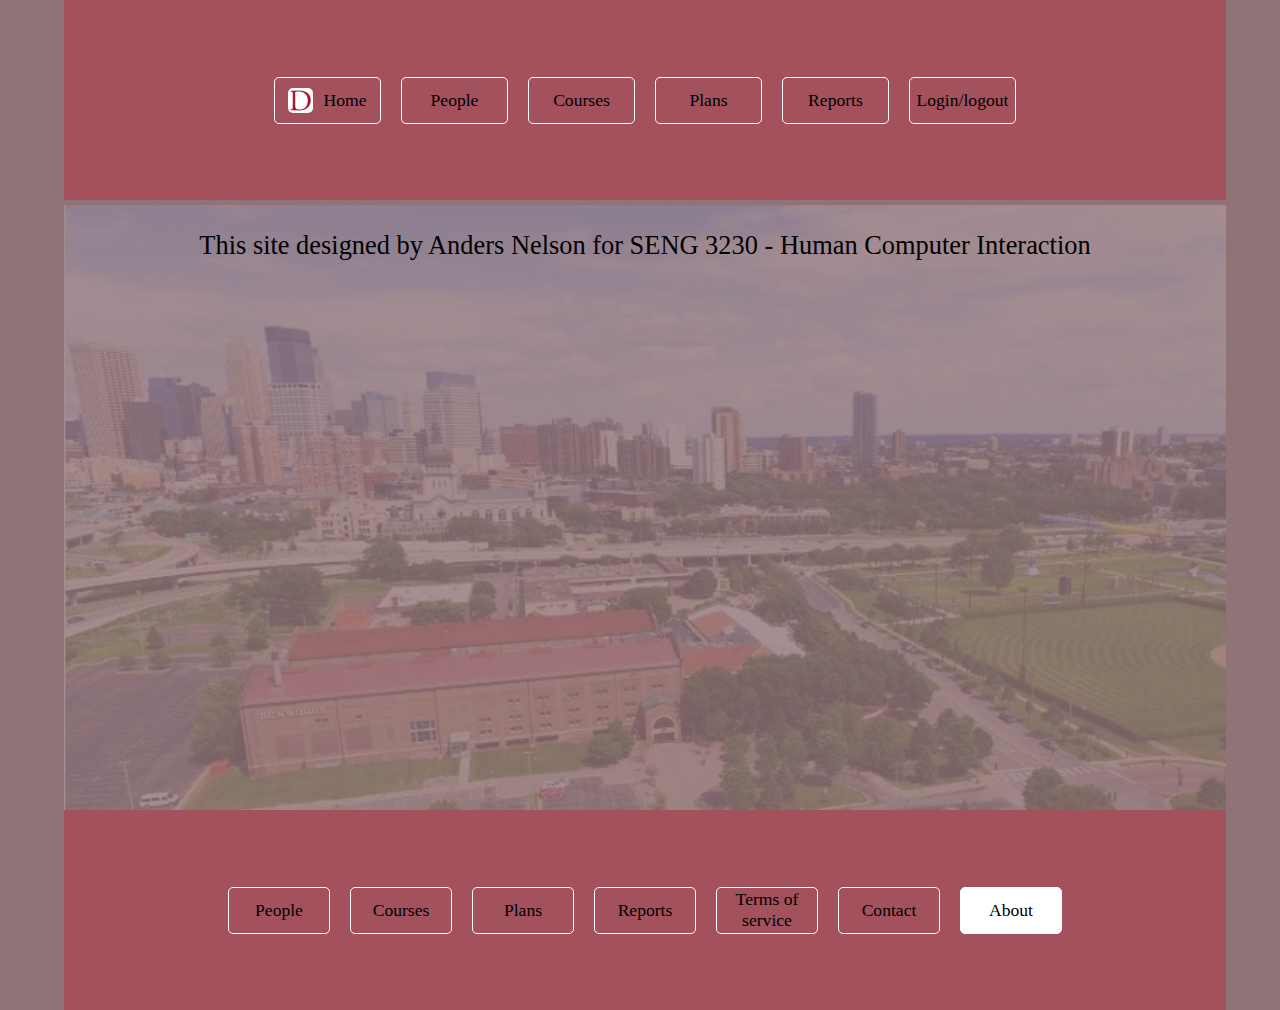
==== about.html @ a8701d01 "initial commit" ====
<!DOCTYPE html>
<html>

<head>
    <meta charset="utf-8">
    <meta name="description" content="Dunwoody advising application">
    <meta name="keywords" content="advising, student, academic plan, courses">
    <meta name="author" content="Anders Nelson">
    <meta name="viewport" content="width=device-width, initial-scale=1">
    <title>HCI Assignment 4 - About</title>
    <link rel="stylesheet" href="css/style.css">
</head>

<body>
    <div id="content">
        <div id="headstruct">
            <div id="top_button_wrapper">
                <!--Flex container for button items-->
                <a href='index.html'><div class="button top_button"><img id="logo" src="img/dunwoody_logo.jpg" alt="Dunwoody logo">Home</div></a>
                <a href='people.html'><div class="button top_button">People</div></a>
                <div class="button top_button">Courses</div>
                <div class="button top_button">Plans</div>
                <div class="button top_button">Reports</div>
                <div class="button top_button">Login/logout</div>
            </div>
        </div>
        <div id="body_container">
            <!-- <div><img id="bg_img" src="./img/campus.jpg" alt="campus background"> -->
            <!-- </div> -->
                <p id="about_section">
                    This site designed by Anders Nelson for SENG 3230 - Human Computer Interaction
                </p>

            </div>
                <div id="footer_container">
                    <div id="bottom_button_wrapper">
                        <a href='people.html'><div class="button bottom_button">People</div></a>
                        <div class="button bottom_button">Courses</div>
                        <div class="button bottom_button">Plans</div>
                        <div class="button bottom_button">Reports</div>
                        <div class="button bottom_button hide_small">Terms of service</div>
                        <div class="button bottom_button hide_small">Contact</div>
                        <div class="button bottom_button current">About</div>

                    </div>
                </div>
        </div>


</body>

</html>
---- css/style.css ----
/*  
I decided to use a monochromatic color scheme for the website.  The site is primarily information focused, 
so I wanted the colors not to be overwhelming.  I wanted to do something in red because of the Dunwoody colors, but I felt like the red 
that Dunwoody uses is kind of too much.  I picked a gray for the background and am then using the complementary red for the header and footer.

So, the base gray is: #8F7377
Complementary red: #A2515D 

In the interest of keeping things simple, the header and footer will have the red accent, and the body and the 
areas outside of the main container will use the gray.  Fonts look good in black on these colors, and using white for button outlines provides some good contrast.
*/

/* 
For font, I looked at global web-safe fonts and chose to go with the Georgia font.  I like how it looks, 
and it seems to be compatible with all major browsers.
I played around with the font sizes for h1 and h2, since those are the headings I am using on this page.
I settled on 2em for h1 and 1.5 em for h2.  I also used bold font weight for h1.
*/
html, body, div, span, applet, object, iframe,
h1, h2, h3, h4, h5, h6, p, blockquote, pre,
a, abbr, acronym, address, big, cite, code,
del, dfn, em, img, ins, kbd, q, s, samp,
small, strike, strong, sub, sup, tt, var,
b, u, i, center,
dl, dt, dd, ol, ul, li,
fieldset, form, label, legend,
table, caption, tbody, tfoot, thead, tr, th, td,
article, aside, canvas, details, embed, 
figure, figcaption, footer, header, hgroup, 
menu, nav, output, ruby, section, summary,
time, mark, audio, video {
	margin: 0;
	padding: 0;
	border: 0;
	font-size: 100%;
	font: inherit;
	vertical-align: baseline;
}
/* The global font declaration below:
Using a slightly larger font size here just for readability of button text
*/
body{
    background-color: #8F7377;
    font-family: Georgia, serif;
    font-size: 1.1em;
}
#content{
    margin: auto;
    width: 90%;
    height: 100%;
    display: grid;
    grid-template-rows: 200px 600px 200px;
    grid-template-columns: repeat(4, auto);
    column-gap: 5px;
    row-gap: 5px;
    /* padding: 5px; */
    background-color: #8F7377;
}
#headstruct{
    grid-row: 1;
    grid-column: 1/-1;
    width: 100%;
    /* height: 100%; */
    /* border: 2px solid blue; */
    padding: 5px;
    background-color: #A2515D;
    text-align: center;
}
#body_container{
    /* display: flex; */
    background-image:linear-gradient(rgba(145,115,119,0.8),rgba(145,115,119,0.8)), url('../img/campus.jpg');
    background-repeat: no-repeat;
    background-size: cover;
    /* opacity: 0.3; */
    margin: auto;
    width: 100%;
    /* height: 100%; */
    height: 790px;
    grid-row: 2;
    grid-column: 1/-1;
    /* border: 2px solid green; */
    padding: 5px;
    text-align: center;
    justify-content: center;
}
/* #gradient{
    background-image: linear-gradient(#8F7377, #8F7377);
    width: 100%;
    height: 100%;
    opacity: 0.2;
} */
#footer_container{
    grid-row: 3;
    grid-column: 1/-1;
    width: 100%;
    /* border: 2px solid olivedrab; */
    padding: 5px;
    background-color: #A2515D;
    text-align: center;
}
#top_button_wrapper{
    margin: auto;
    display: flex;
    align-items: center;
    justify-content: center;
    flex-wrap: wrap;
    width: 95%;
    height: 100%;
}
#bottom_button_wrapper{
    margin: auto;
    display: flex;
    flex-wrap: wrap;
    align-items: center;
    justify-content: center;
    width: 100%;
    height: 100%;
}
.button{
    height: 45px;
    width: 75px;
    /* padding: 10px; */
    /* line-height: 45px; */
}
.button:hover{
    background-color: white;
}
.top_button{
    display: flex;
    justify-content: center;
    align-items: center;
    border: 1px solid white;
    border-radius: 5px;
    width: 105px;
    margin: 10px;
    flex-shrink: 2;
}
.bottom_button{
    display: flex;
    justify-content: center;
    align-items: center;
    border: 1px solid white;
    border-radius: 5px;
    width: 100px;
    height: 45px;
    /* line-height: 45px; */
    margin: 10px;
}
#bg_img{
    opacity: 0.4;
    z-index: -100;
    width: 100%;
    height: 100%;
}
/* h1,h2{

    opacity: 1;
} */
h1{
    font-size: 2em;
    font-weight: bold;
}
h2{
    font-size: 1.5em;
}
h3{
    font-size: 1.3em;
}
th, td{
    border: 1px solid black;
    margin: 5px;
    padding: 5px;
    line-height: 50px;
}
#people_table{
    margin: auto;
    border: 1px solid black;
    padding: 5px;
    color: black;
}
/* make student names bold */
.name{
    font-weight: bold;
    vertical-align: middle;
    text-align: left;

}

a{
    text-decoration: none;
    color: inherit;
}
#logo{
    /* display: block; */
    float: left;
    width: 25px;
    margin-right: 10px;
    /* margin-left: auto; */
    border-radius: 5px;
}
.current{
    background-color: white;
}
#about_section{
    font-size: 1.5em;
    padding: 20px;
}
.profile_img{
    /* display: block; */
    width: 50px;
    height: 50px;
    border-radius: 15px;
    vertical-align: middle;
    padding: 5px;
    text-align: right;
    
}
.profile_img_container{
    float: right;
    display: inline;
    justify-content: right;
}
@media (max-width: 1024px){

    .hide_small{
        display: none;
    }
}


@media (max-width: 768px){


    .table_area{
        display: none;
    }
}
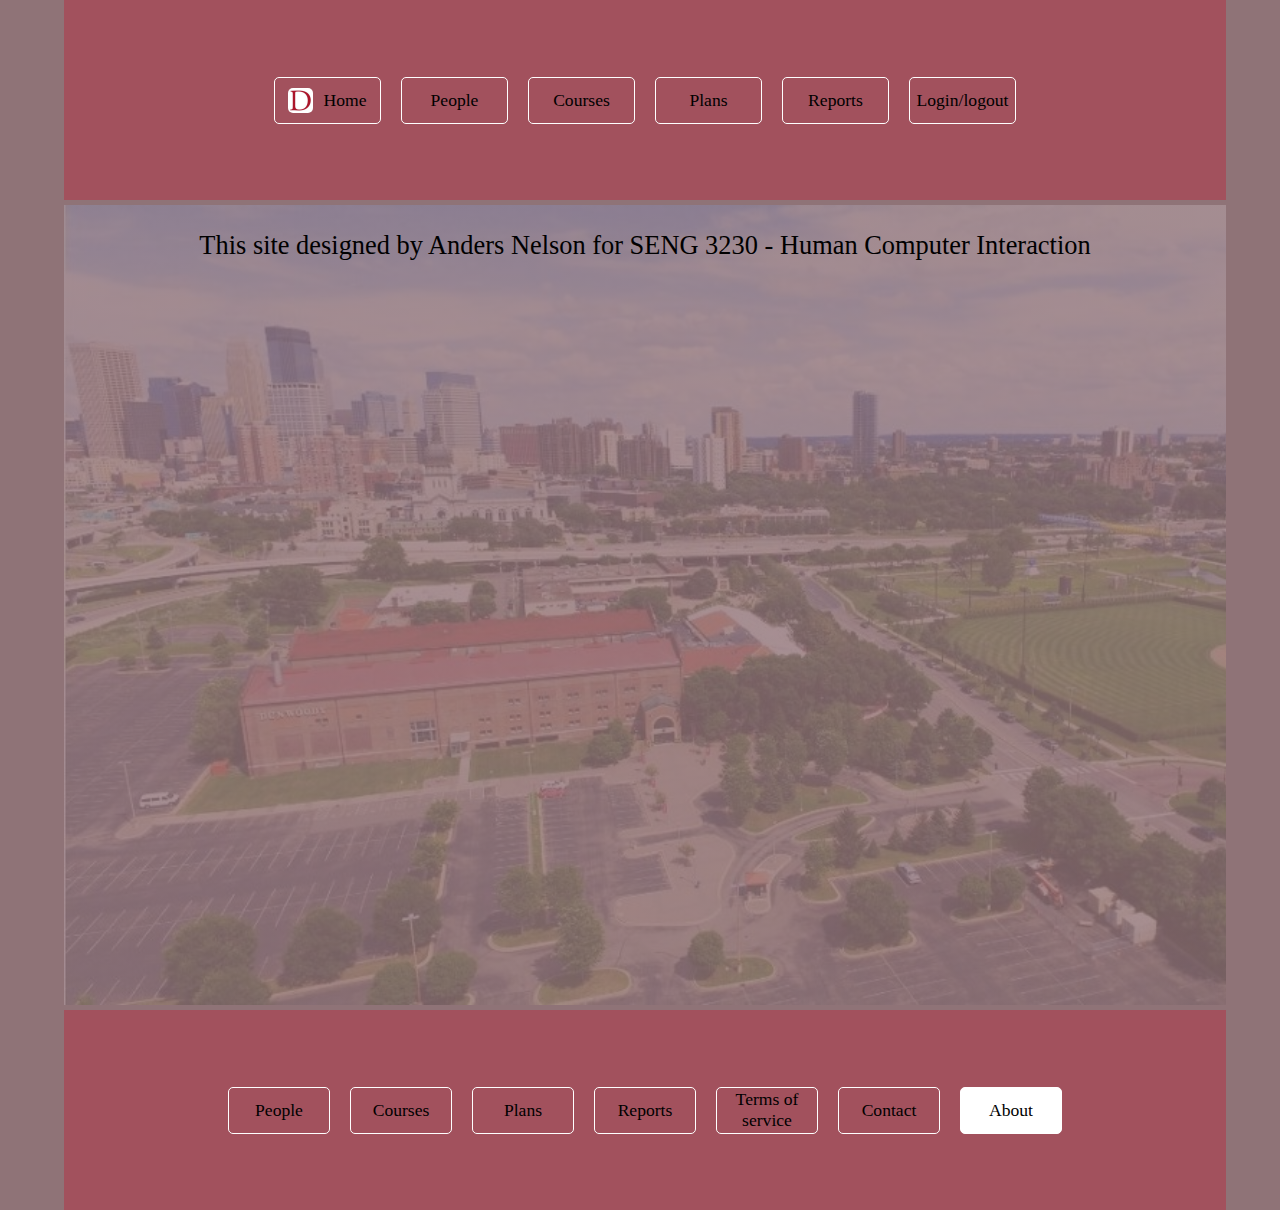
==== commit e389c150: "finishing up" ====
--- a/about.html
+++ b/about.html
@@ -7,7 +7,7 @@
     <meta name="keywords" content="advising, student, academic plan, courses">
     <meta name="author" content="Anders Nelson">
     <meta name="viewport" content="width=device-width, initial-scale=1">
-    <title>HCI Assignment 4 - About</title>
+    <title>HCI Assignment 5 - About</title>
     <link rel="stylesheet" href="css/style.css">
 </head>
 
--- a/css/style.css
+++ b/css/style.css
@@ -49,7 +49,7 @@
     width: 90%;
     height: 100%;
     display: grid;
-    grid-template-rows: 200px 600px 200px;
+    grid-template-rows: 200px auto 200px;
     grid-template-columns: repeat(4, auto);
     column-gap: 5px;
     row-gap: 5px;
@@ -220,6 +220,33 @@
     display: inline;
     justify-content: right;
 }
+table{
+    margin: auto;
+}
+#reports_container{
+    display: flex;
+    /* max-width: 1000px; */
+    height: auto;
+    flex-wrap: wrap;
+    margin: auto;
+}
+.report{
+    border: 1px solid white;
+    border-radius: 15px;
+    height: 100px;
+    min-width: 175px;
+    flex-grow: 1;
+    margin: 15px;
+    display: flex;
+    justify-content: center;
+    align-items: center;
+}
+#detailsTable{
+    transition: all .5s;
+}
+.showdetails{
+    cursor: pointer;
+}
 @media (max-width: 1024px){
 
     .hide_small{
